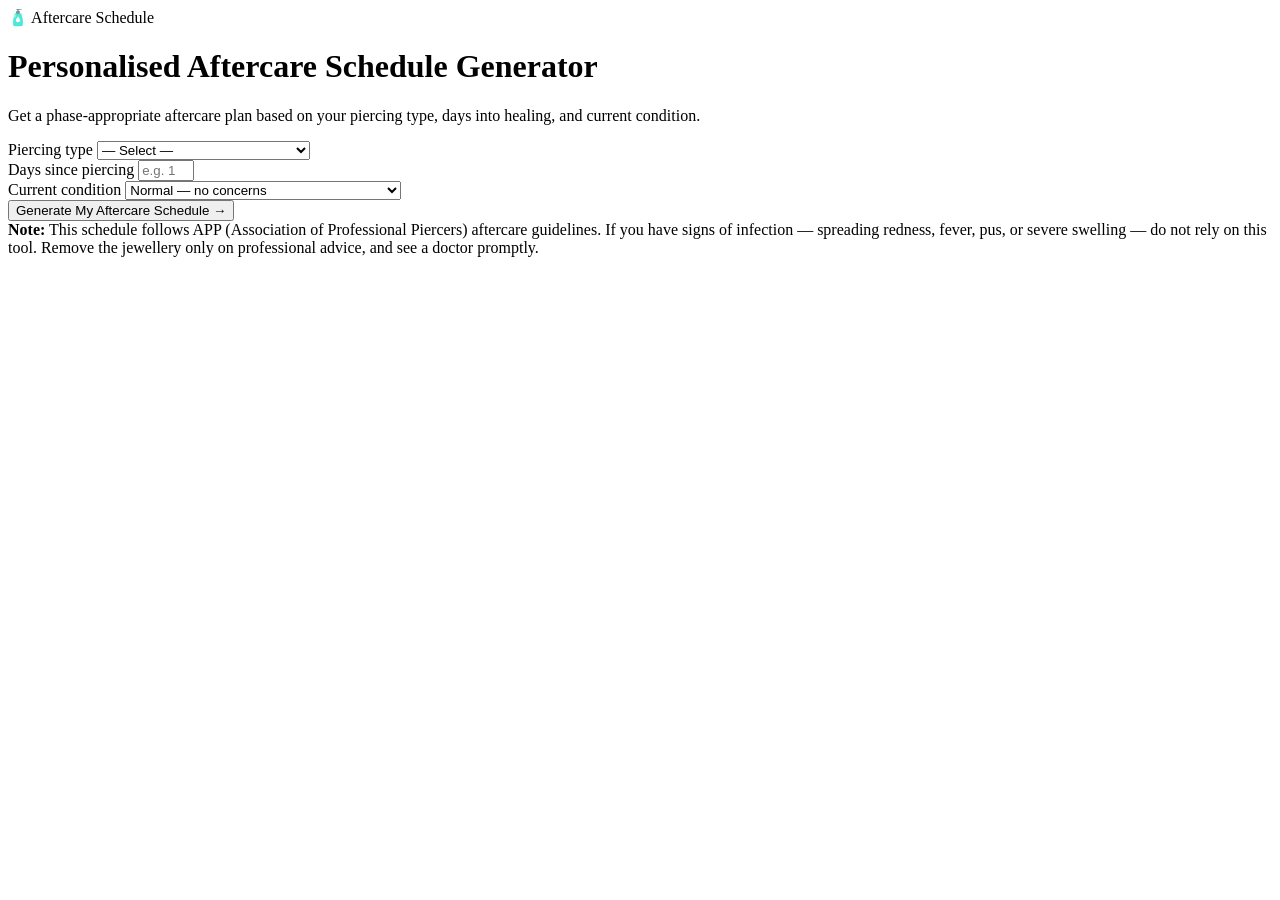
==== index.html @ 99f409c1 "Publish aftercare-schedule-generator standalone widget (static build + docs)" ====
<!DOCTYPE html>
<html lang="en">
<head>
  <meta name="robots" content="noindex, nofollow">
  <script>
    if (window.self !== window.top) {
      document.documentElement.setAttribute('data-theme', 'dark');
      window.addEventListener('message', function(e) {
        if (e.data && e.data.type === 'poli-theme') {
          document.documentElement.setAttribute('data-theme', e.data.light ? 'light' : 'dark');
        }
      });
    }
  </script>
  <meta charset="UTF-8">
  <meta name="viewport" content="width=device-width, initial-scale=1.0">
  <meta name="description" content="Generate a personalised piercing aftercare schedule based on your piercing type, healing stage, and current condition. APP-protocol based guidance for every phase.">
  <title>Personalised Piercing Aftercare Schedule Generator | Poli International</title>
  <link rel="stylesheet" href="/tools/aftercare-schedule-generator/css/style.css">
</head>
<body>
<div class="tool-wrapper">

  <header class="tool-header">
    <div class="tool-header__badge">🧴 Aftercare Schedule</div>
    <h1>Personalised Aftercare Schedule Generator</h1>
    <p>Get a phase-appropriate aftercare plan based on your piercing type, days into healing, and current condition.</p>
  </header>

  <div class="input-card">
    <div class="form-grid">
      <div class="form-field">
        <label for="piercing-type">Piercing type</label>
        <select id="piercing-type" class="input-field">
          <option value="">— Select —</option>
          <option value="earlobe">Earlobe</option>
          <option value="cartilage">Ear cartilage (helix / flat / conch)</option>
          <option value="daith">Daith / rook / snug / tragus</option>
          <option value="nostril">Nostril</option>
          <option value="septum">Septum</option>
          <option value="labret">Labret / lip / monroe</option>
          <option value="tongue">Tongue</option>
          <option value="navel">Navel / belly button</option>
          <option value="surface">Surface / dermal / microdermal</option>
          <option value="nipple">Nipple</option>
          <option value="genital">Genital (general)</option>
        </select>
      </div>
      <div class="form-field">
        <label for="days-since">Days since piercing</label>
        <input type="number" id="days-since" class="input-field" min="0" max="730" placeholder="e.g. 14">
      </div>
      <div class="form-field form-field--wide">
        <label for="condition">Current condition</label>
        <select id="condition" class="input-field">
          <option value="normal">Normal — no concerns</option>
          <option value="bump">Small bump or raised tissue at site</option>
          <option value="irritation">Redness, tenderness, or minor irritation</option>
          <option value="discharge">Unusual discharge (not normal lymph fluid)</option>
        </select>
      </div>
    </div>
    <button class="gen-btn" id="gen-btn" type="button">Generate My Aftercare Schedule →</button>
  </div>

  <div id="result"></div>

  <div class="disclaimer">
    <strong>Note:</strong> This schedule follows APP (Association of Professional Piercers) aftercare guidelines.
    If you have signs of infection — spreading redness, fever, pus, or severe swelling — do not rely on this tool.
    Remove the jewellery only on professional advice, and see a doctor promptly.
  </div>

</div>
<script src="/tools/aftercare-schedule-generator/js/app.js"></script>
</body>
</html>
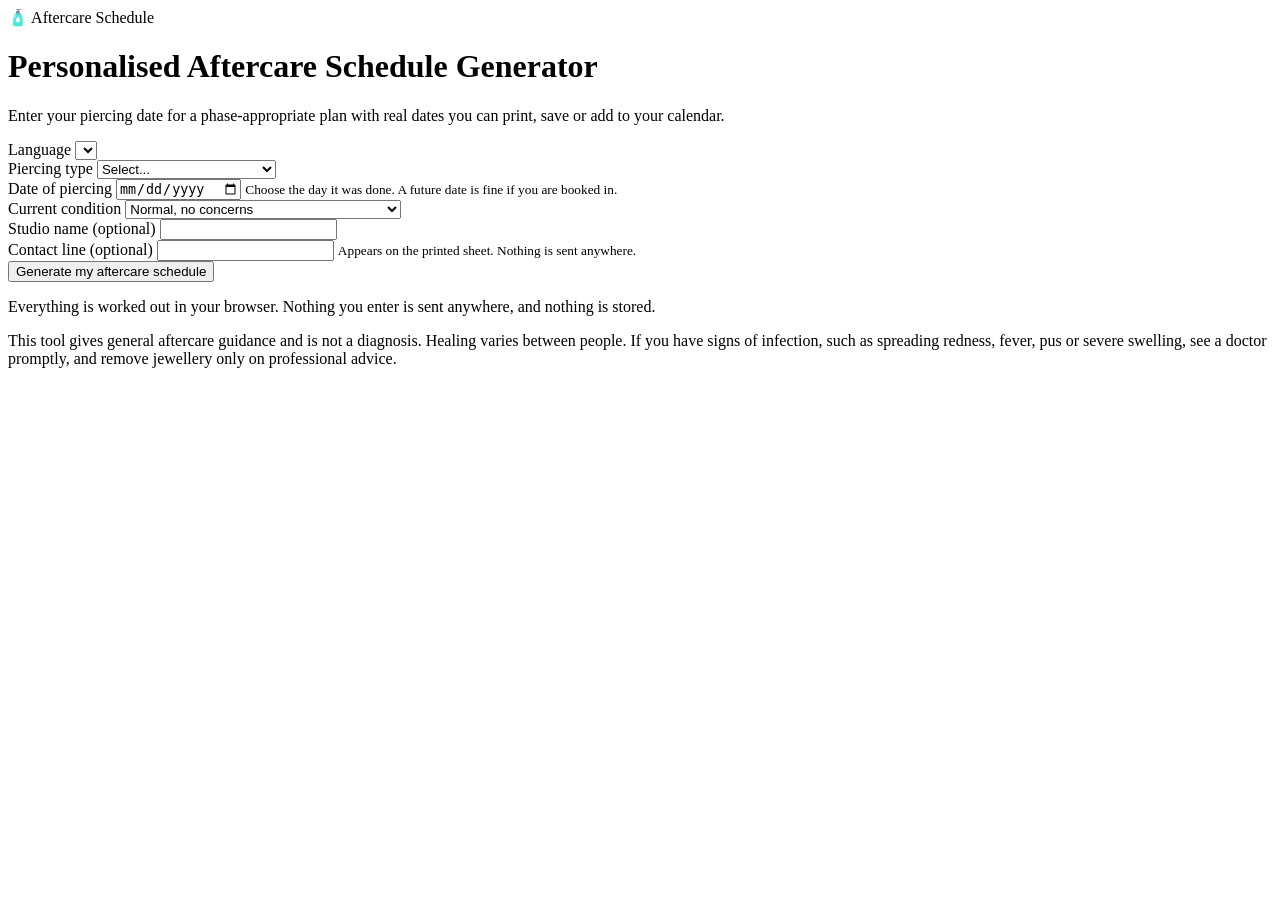
==== commit 6e7cef23: "sync index.html from the live site The website copy of this tool moved on and the repo did not, so a" ====
--- a/index.html
+++ b/index.html
@@ -14,64 +14,139 @@
   </script>
   <meta charset="UTF-8">
   <meta name="viewport" content="width=device-width, initial-scale=1.0">
-  <meta name="description" content="Generate a personalised piercing aftercare schedule based on your piercing type, healing stage, and current condition. APP-protocol based guidance for every phase.">
+  <meta name="description" content="Generate a personalised piercing aftercare schedule from the date you were pierced: phase-specific routine, dated downsizing reminder, printable sheet and calendar export.">
   <title>Personalised Piercing Aftercare Schedule Generator | Poli International</title>
   <link rel="stylesheet" href="/tools/aftercare-schedule-generator/css/style.css">
-</head>
+    <link rel="stylesheet" href="/tools/shared/theme.css">
+    <script type='application/ld+json'>
+{
+  "@context": "https://schema.org",
+  "@type": "WebApplication",
+  "name": "Personalised Aftercare Schedule Generator",
+  "url": "https://poliinternational.com/tools/aftercare-schedule-generator/",
+  "description": "Generate a personalised, phase-specific piercing aftercare schedule. Enter your piercing date for a clinical routine across all three healing phases, with a dated downsizing reminder and a calendar export.",
+  "applicationCategory": "UtilityApplication",
+  "operatingSystem": "Any",
+  "browserRequirements": "Requires JavaScript. Requires HTML5.",
+  "featureList": [
+    "Phase-specific aftercare routine for 11 piercing placements",
+    "Real calendar dates calculated from the date of piercing",
+    "Dated downsizing reminder",
+    "Printable one-page schedule",
+    "Calendar export as an .ics file",
+    "Available in 7 languages"
+  ],
+  "offers": {
+    "@type": "Offer",
+    "price": "0",
+    "priceCurrency": "USD"
+  },
+  "author": {
+    "@type": "Organization",
+    "name": "Poli International",
+    "url": "https://poliinternational.com"
+  },
+  "creator": {
+    "@type": "Organization",
+    "name": "Poli International",
+    "url": "https://poliinternational.com"
+  },
+  "maintainer": {
+    "@type": "Organization",
+    "name": "Poli International",
+    "url": "https://poliinternational.com"
+  },
+  "dateModified": "2026-09-01",
+  "license": "https://opensource.org/licenses/MIT",
+  "isAccessibleForFree": true
+}
+</script>
+
+  <script src="/js/input-guards.js"></script>
+<link rel="stylesheet" href="/tools/shared/print.css" media="print">
+  <link rel="stylesheet" href="/tools/shared/a11y.css">
+  </head>
 <body>
 <div class="tool-wrapper">
 
   <header class="tool-header">
-    <div class="tool-header__badge">🧴 Aftercare Schedule</div>
-    <h1>Personalised Aftercare Schedule Generator</h1>
-    <p>Get a phase-appropriate aftercare plan based on your piercing type, days into healing, and current condition.</p>
+    <div class="tool-header__badge" data-i18n="app.badge">🧴 Aftercare Schedule</div>
+    <h1 data-i18n="app.title">Personalised Aftercare Schedule Generator</h1>
+    <p data-i18n="app.subtitle">Enter your piercing date for a phase-appropriate plan with real dates you can print, save or add to your calendar.</p>
+    <div class="lang-wrap">
+      <label for="lang-select" data-i18n="label.language">Language</label>
+      <select id="lang-select" class="input-field lang-select"></select>
+    </div>
   </header>
 
   <div class="input-card">
     <div class="form-grid">
       <div class="form-field">
-        <label for="piercing-type">Piercing type</label>
+        <label for="piercing-type" data-i18n="label.type">Piercing type</label>
         <select id="piercing-type" class="input-field">
-          <option value="">— Select —</option>
-          <option value="earlobe">Earlobe</option>
-          <option value="cartilage">Ear cartilage (helix / flat / conch)</option>
-          <option value="daith">Daith / rook / snug / tragus</option>
-          <option value="nostril">Nostril</option>
-          <option value="septum">Septum</option>
-          <option value="labret">Labret / lip / monroe</option>
-          <option value="tongue">Tongue</option>
-          <option value="navel">Navel / belly button</option>
-          <option value="surface">Surface / dermal / microdermal</option>
-          <option value="nipple">Nipple</option>
-          <option value="genital">Genital (general)</option>
+          <option value="" data-i18n="opt.select">Select...</option>
+          <option value="earlobe" data-i18n="type.earlobe">Earlobe</option>
+          <option value="cartilage" data-i18n="type.cartilage">Ear cartilage (helix / flat)</option>
+          <option value="daith" data-i18n="type.daith">Daith / rook / snug / tragus</option>
+          <option value="nostril" data-i18n="type.nostril">Nostril</option>
+          <option value="septum" data-i18n="type.septum">Septum</option>
+          <option value="labret" data-i18n="type.labret">Labret / lip / monroe</option>
+          <option value="tongue" data-i18n="type.tongue">Tongue</option>
+          <option value="navel" data-i18n="type.navel">Navel</option>
+          <option value="surface" data-i18n="type.surface">Surface / dermal</option>
+          <option value="nipple" data-i18n="type.nipple">Nipple</option>
+          <option value="genital" data-i18n="type.genital">Genital (general)</option>
         </select>
       </div>
       <div class="form-field">
-        <label for="days-since">Days since piercing</label>
-        <input type="number" id="days-since" class="input-field" min="0" max="730" placeholder="e.g. 14">
+        <label for="pierce-date" data-i18n="label.date">Date of piercing</label>
+        <input type="date" id="pierce-date" class="input-field">
+        <small class="field-hint" data-i18n="hint.date">Choose the day it was done. A future date is fine if you are booked in.</small>
       </div>
       <div class="form-field form-field--wide">
-        <label for="condition">Current condition</label>
+        <label for="condition" data-i18n="label.condition">Current condition</label>
         <select id="condition" class="input-field">
-          <option value="normal">Normal — no concerns</option>
-          <option value="bump">Small bump or raised tissue at site</option>
-          <option value="irritation">Redness, tenderness, or minor irritation</option>
-          <option value="discharge">Unusual discharge (not normal lymph fluid)</option>
+          <option value="normal" data-i18n="cond.normal">Normal, no concerns</option>
+          <option value="bump" data-i18n="cond.bump">Small bump or raised tissue at site</option>
+          <option value="irritation" data-i18n="cond.irritation">Redness, tenderness, or minor irritation</option>
+          <option value="discharge" data-i18n="cond.discharge">Unusual discharge (not normal lymph fluid)</option>
         </select>
       </div>
+      <div class="form-field">
+        <label for="studio-name" data-i18n="label.studio">Studio name (optional)</label>
+        <input type="text" id="studio-name" class="input-field" maxlength="60">
+      </div>
+      <div class="form-field">
+        <label for="studio-contact" data-i18n="label.studioContact">Contact line (optional)</label>
+        <input type="text" id="studio-contact" class="input-field" maxlength="80">
+        <small class="field-hint" data-i18n="hint.studio">Appears on the printed sheet. Nothing is sent anywhere.</small>
+      </div>
     </div>
-    <button class="gen-btn" id="gen-btn" type="button">Generate My Aftercare Schedule →</button>
+    <p id="form-error" class="form-error" role="alert" hidden></p>
+    <button class="gen-btn" id="gen-btn" type="button" data-i18n="btn.generate">Generate my aftercare schedule</button>
   </div>
 
   <div id="result"></div>
 
-  <div class="disclaimer">
-    <strong>Note:</strong> This schedule follows APP (Association of Professional Piercers) aftercare guidelines.
-    If you have signs of infection — spreading redness, fever, pus, or severe swelling — do not rely on this tool.
-    Remove the jewellery only on professional advice, and see a doctor promptly.
+  <div id="result-actions" class="result-actions" hidden>
+    <button type="button" class="action-btn" id="btn-print" data-i18n="btn.print">Print / Save as PDF</button>
+    <button type="button" class="action-btn" id="btn-ics" data-i18n="btn.ics">Add to calendar</button>
+  </div>
+
+  <p class="privacy-line" data-i18n="privacy">Everything is worked out in your browser. Nothing you enter is sent anywhere, and nothing is stored.</p>
+
+  <div class="disclaimer" data-i18n="disclaimer">
+    This tool gives general aftercare guidance and is not a diagnosis. Healing varies between people. If you have signs of infection, such as spreading redness, fever, pus or severe swelling, see a doctor promptly, and remove jewellery only on professional advice.
   </div>
 
 </div>
+<script src="/tools/aftercare-schedule-generator/js/i18n.js"></script>
+<script src="/tools/aftercare-schedule-generator/js/i18n/fr.js"></script>
+<script src="/tools/aftercare-schedule-generator/js/i18n/it.js"></script>
+<script src="/tools/aftercare-schedule-generator/js/i18n/de.js"></script>
+<script src="/tools/aftercare-schedule-generator/js/i18n/es.js"></script>
+<script src="/tools/aftercare-schedule-generator/js/i18n/nl.js"></script>
+<script src="/tools/aftercare-schedule-generator/js/i18n/pt.js"></script>
 <script src="/tools/aftercare-schedule-generator/js/app.js"></script>
 </body>
 </html>
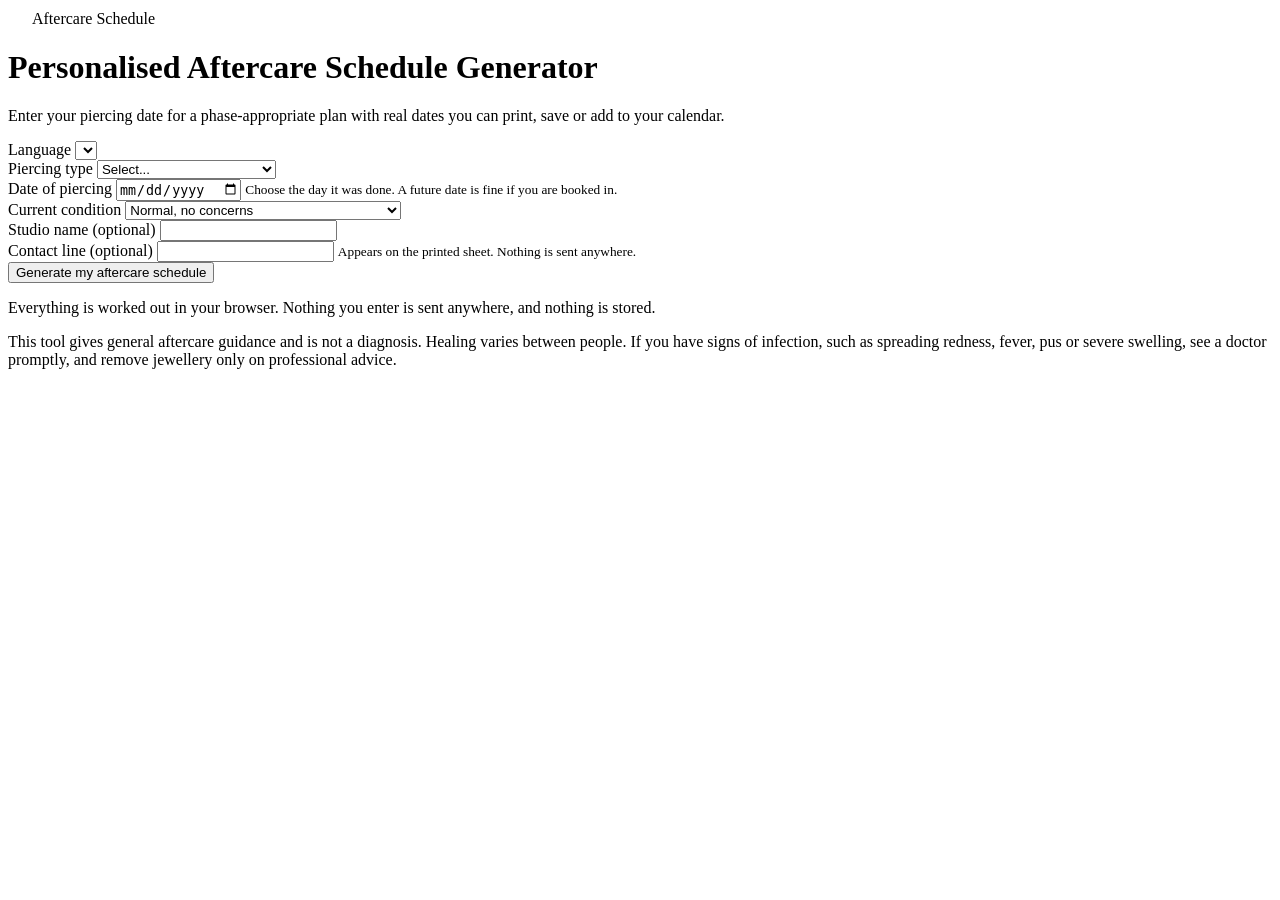
==== commit 9d440046: "sync index.html from the live site The website copy of this tool moved on and the repo did not, so a" ====
--- a/index.html
+++ b/index.html
@@ -34,7 +34,7 @@
     "Dated downsizing reminder",
     "Printable one-page schedule",
     "Calendar export as an .ics file",
-    "Available in 7 languages"
+    "Available in 8 languages"
   ],
   "offers": {
     "@type": "Offer",
@@ -70,7 +70,7 @@
 <div class="tool-wrapper">
 
   <header class="tool-header">
-    <div class="tool-header__badge" data-i18n="app.badge">🧴 Aftercare Schedule</div>
+    <div class="tool-header__badge"><svg class=ti-i width=1.15em height=1.15em aria-hidden=true style=vertical-align:-.18em;flex:none;margin-inline-end:.35em><use href=../shared/icons.svg#i-gloves></use></svg><span data-i18n="app.badge" style="color:inherit">Aftercare Schedule</span></div>
     <h1 data-i18n="app.title">Personalised Aftercare Schedule Generator</h1>
     <p data-i18n="app.subtitle">Enter your piercing date for a phase-appropriate plan with real dates you can print, save or add to your calendar.</p>
     <div class="lang-wrap">
@@ -147,6 +147,8 @@
 <script src="/tools/aftercare-schedule-generator/js/i18n/es.js"></script>
 <script src="/tools/aftercare-schedule-generator/js/i18n/nl.js"></script>
 <script src="/tools/aftercare-schedule-generator/js/i18n/pt.js"></script>
+<script src="/tools/aftercare-schedule-generator/js/i18n/th.js"></script>
 <script src="/tools/aftercare-schedule-generator/js/app.js"></script>
+<script src="../shared/doc-link.js" defer></script>
 </body>
 </html>
